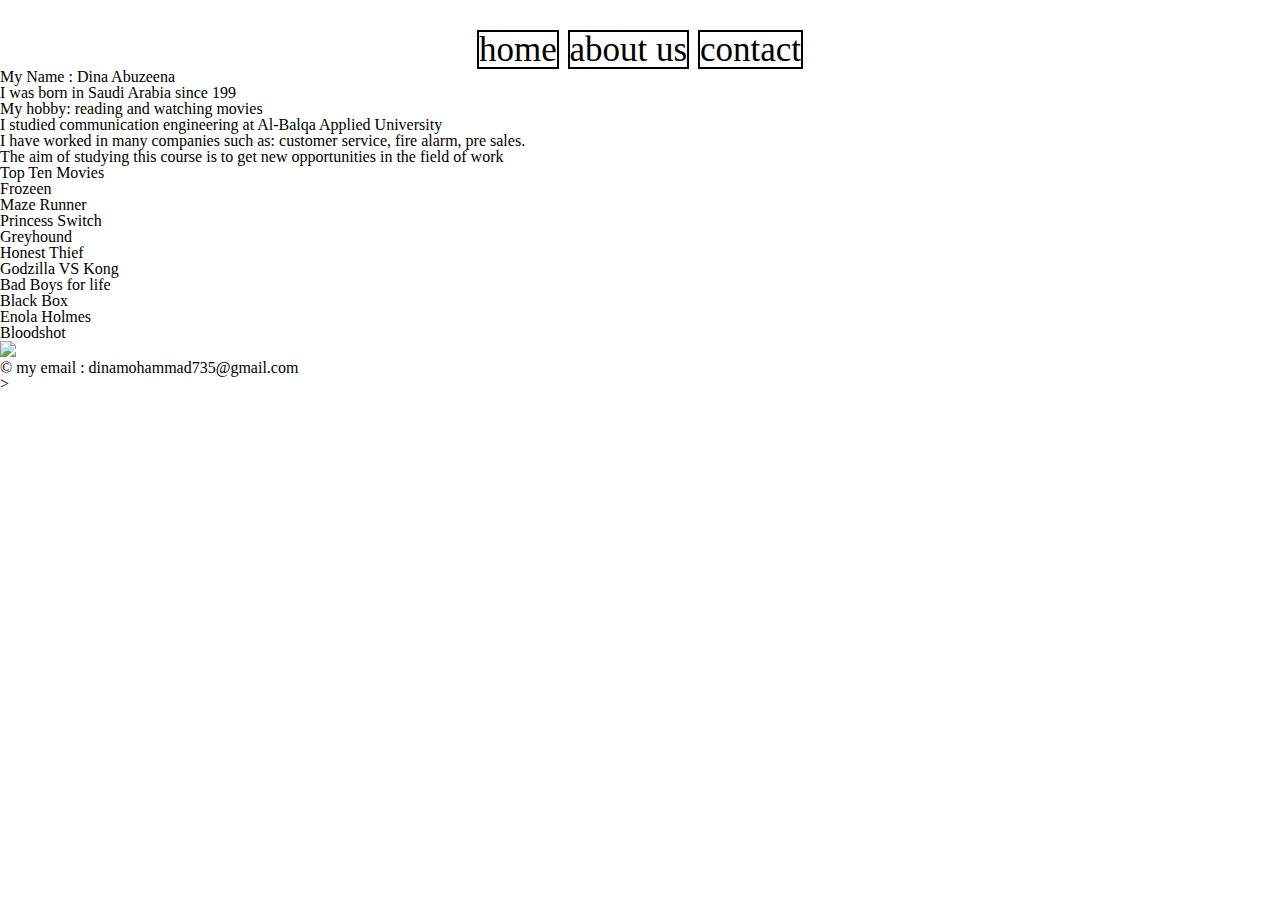
==== index.html @ da7e74d3 "Add some styling by Jehad" ====
<!DOCTYPE html>
<head>
    <title>
        <h1> Dina Abu zeena </h1>
    </title>
    <link rel="stylesheet" href="css/reset.css" type="text/css"> 
    <link rel="stylesheet" href="css/style.css" type="text/css">
</head>
<body>
    <header> 
        <nav>
            <ul>
                <li><a href="#"></a>home</li>
                <li><a href="#"></a>about us</li>
                <li><a href="#"></a>contact</li>
            </ul>
        </nav>
    </header>
    <main>
        <p>
            <ul>
            <li> My Name : Dina Abuzeena</li>
            <li>I was born in Saudi Arabia since 199</li>
            <li> My hobby: reading and watching movies</li>
            <li>I studied communication engineering at Al-Balqa Applied University</li>
            <li>I have worked in many companies such as: customer service, fire alarm, pre sales.</li>
            <li>The aim of studying this course is to get new opportunities in the field of work </li>
       
        </ul>
            
       
        </p>
        <P>
            <h2>Top Ten Movies</h2>
            <ul>
                <ol>Frozeen</ol>
                <ol>Maze Runner</ol>
                <ol>Princess Switch </ol>
                <ol>Greyhound</ol>
                <ol>Honest Thief</ol>
                <ol>Godzilla VS Kong</ol>
                <ol>Bad Boys for life</ol>
                <ol>Black Box</ol>
                <ol>Enola Holmes</ol>
                <ol>Bloodshot</ol>   
            </ul>
            
        </P>
        <article>
            <img src="https://encrypted-tbn0.gstatic.com/images?q=tbn:ANd9GcQWzVs_OgRKBzW7wk8VXnyVYZ3m5DTjB_7_tw&usqp=CAU"/>
        </article>
    </main>

    <footer>&copy; my email : dinamohammad735@gmail.com
    </footer>

    <!--<script src="js/app.js"></script>-->>
    
</body>
---- css/style.css ----
header nav ul li {
    display: inline-block;
    border: 2px solid black;
    margin-top: 30px;

}


nav ul {
    list-style: none;
    text-align: center;
    font-size: 35px;
    
 }
 
 nav ul li {
    display: inline-block;
 }
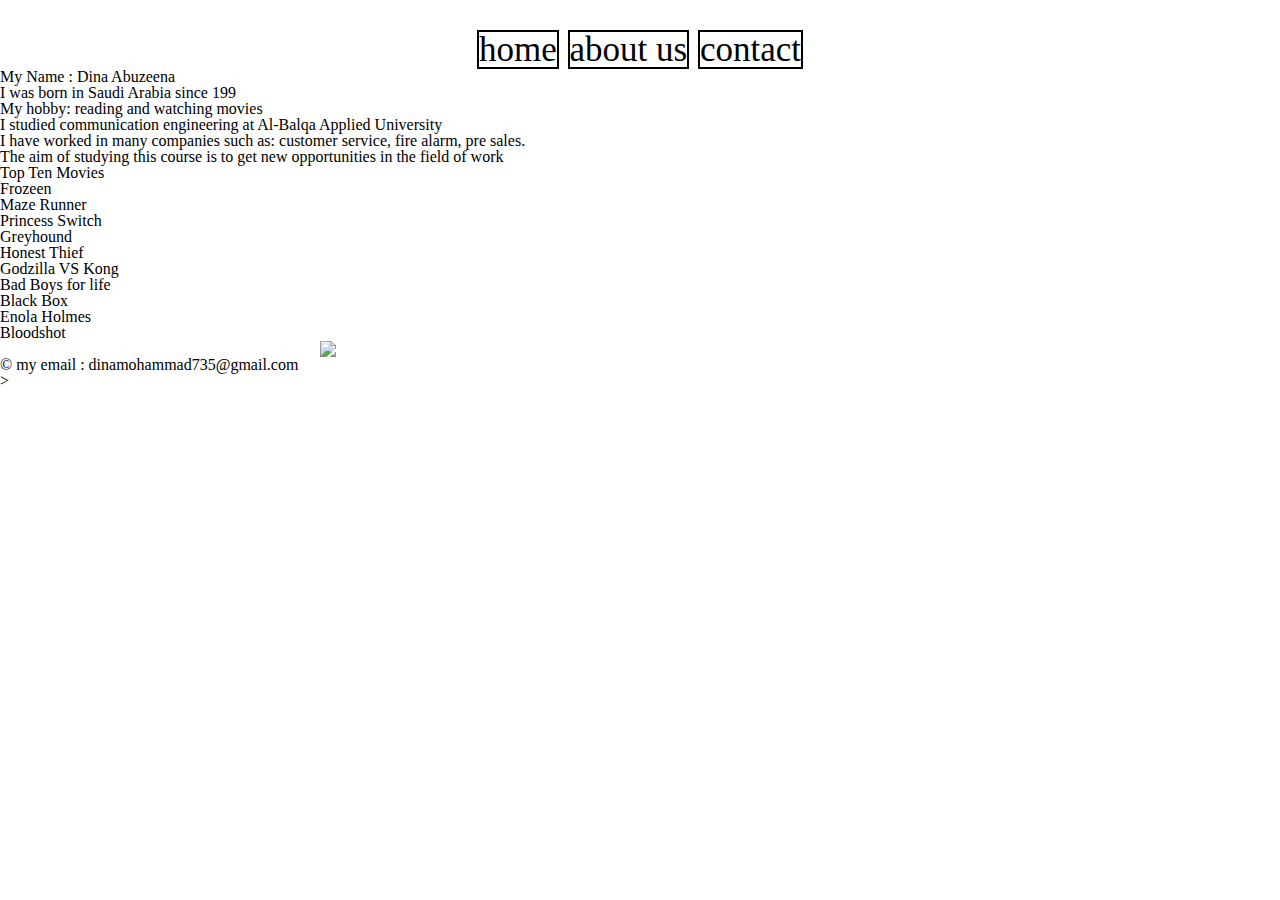
==== commit 74cb052e: "edit" ====
--- a/index.html
+++ b/index.html
@@ -54,6 +54,6 @@
     <footer>&copy; my email : dinamohammad735@gmail.com
     </footer>
 
-    <!--<script src="js/app.js"></script>-->>
+    <script src="js/app.js"></script>>
     
 </body>--- a/css/style.css
+++ b/css/style.css
@@ -15,4 +15,12 @@
  
  nav ul li {
     display: inline-block;
+ }
+
+ article img {
+    display: block;
+    margin-left: auto;
+    margin-right: auto;
+    width: 50%;
+     
  }